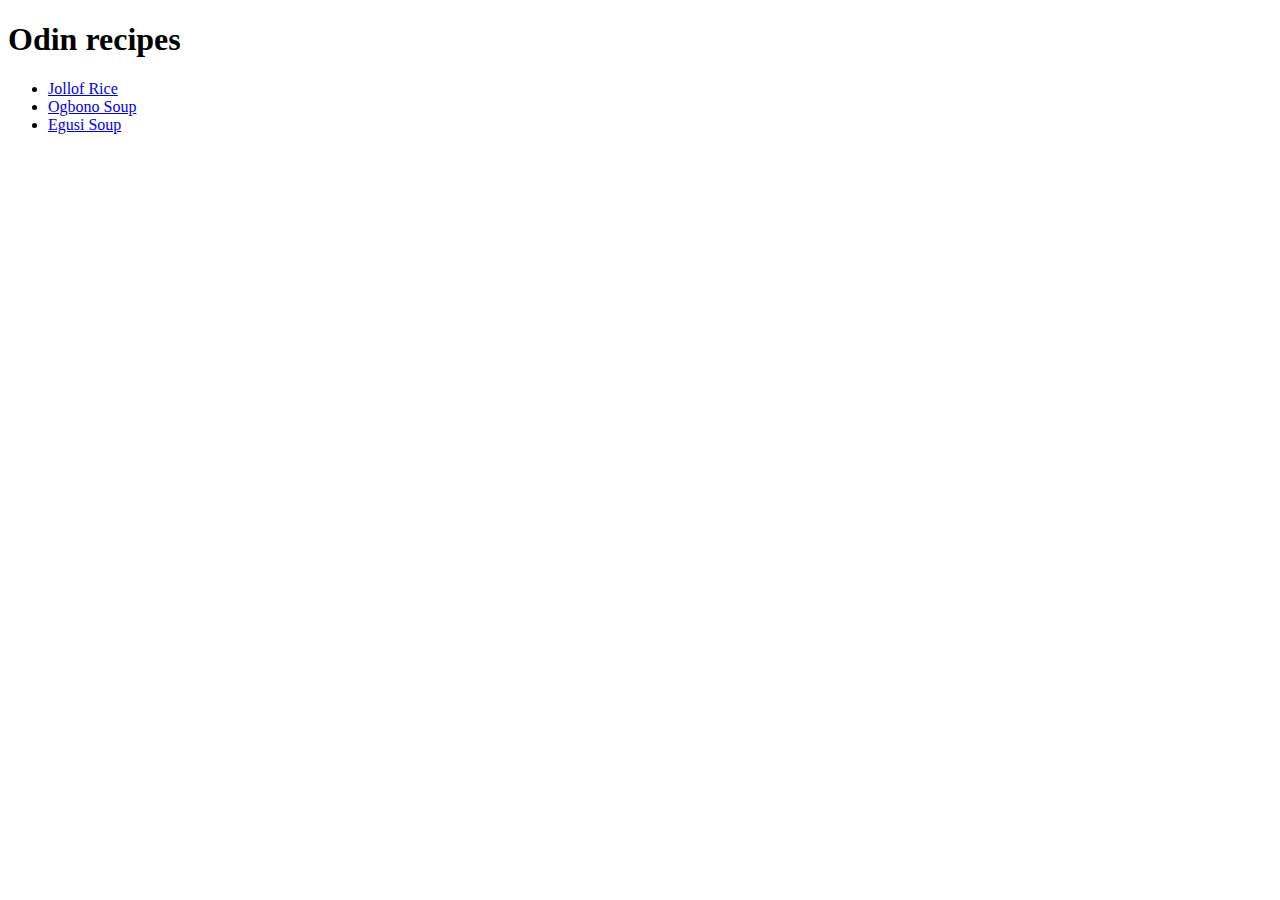
==== index.html @ e9473f40 "first commit" ====
<!DOCTYPE html>
<html lang="en">
<head>
    <meta charset="UTF-8">
    <meta http-equiv="X-UA-Compatible" content="IE=edge">
    <meta name="viewport" content="width=device-width, initial-scale=1.0">
    
    <title>My first website</title>
</head>
<body>
    <h1>Odin recipes</h1>
    <ul>
        <li><a href="./recipes/jollof_rice.html">Jollof Rice</a></li>
        <li><a href="./recipes/Ogbono_Soup.html">Ogbono Soup</a></li>
        <li><a href="./recipes/Egusi_Soup.html">Egusi Soup</a></li>
    </ul>
    
</body>
</html>
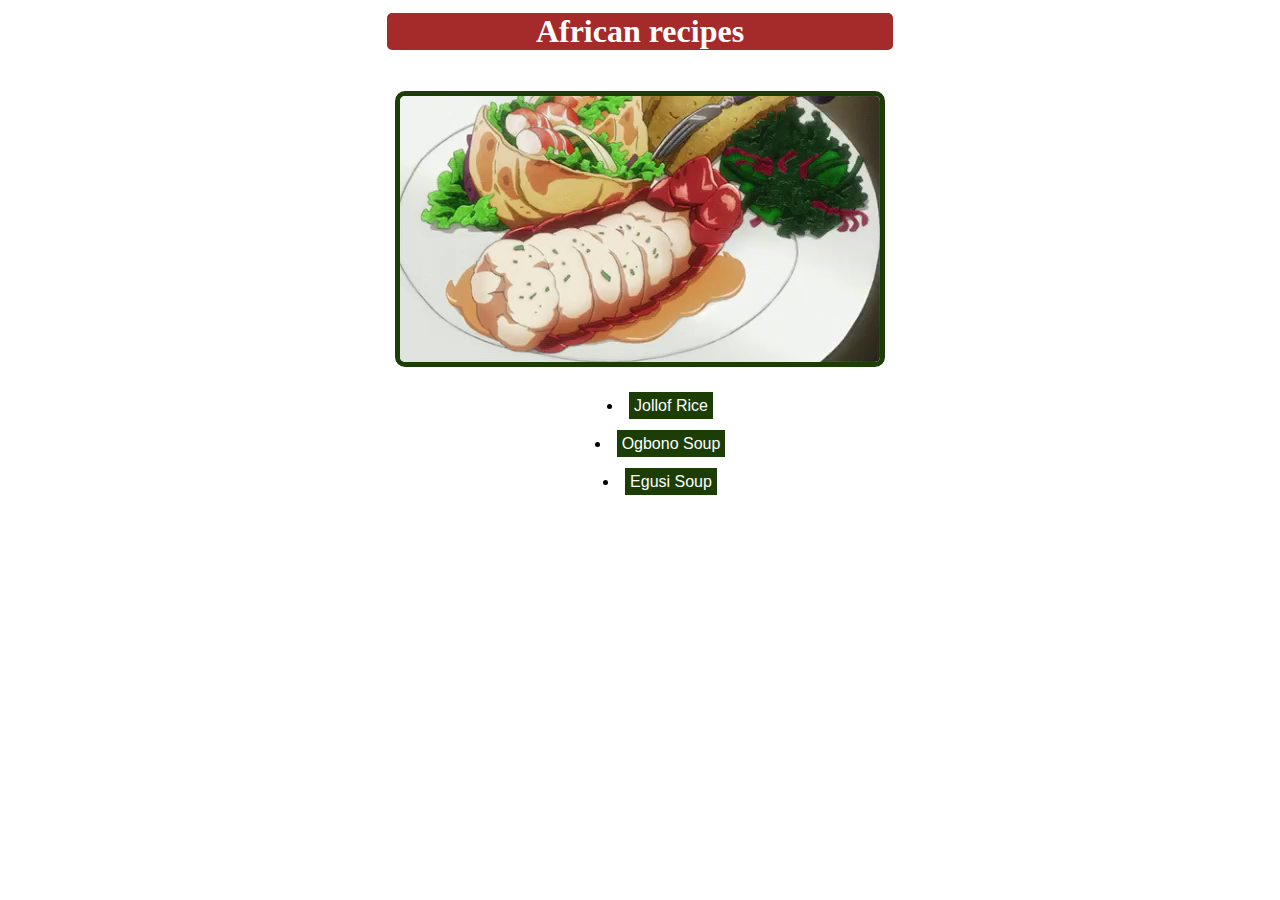
==== commit 6b85ced7: "this is the second version of my website" ====
--- a/index.html
+++ b/index.html
@@ -4,16 +4,35 @@
     <meta charset="UTF-8">
     <meta http-equiv="X-UA-Compatible" content="IE=edge">
     <meta name="viewport" content="width=device-width, initial-scale=1.0">
+    <link rel="stylesheet" href="style.css">
     
     <title>My first website</title>
 </head>
 <body>
-    <h1>Odin recipes</h1>
+    <center>
+    <h1>African recipes</h1>
+    <br><br>
+    <video autoplay loop>
+        <source src="./img/1DM.mp4" type="video/mp4">
+   </video>
+    <div class="listOfFood">
     <ul>
         <li><a href="./recipes/jollof_rice.html">Jollof Rice</a></li>
         <li><a href="./recipes/Ogbono_Soup.html">Ogbono Soup</a></li>
         <li><a href="./recipes/Egusi_Soup.html">Egusi Soup</a></li>
     </ul>
+</div>
+</center>
+<script>
+    var x, str, y;
     
+function sayHi(str){
+    str = window.prompt("what's your name")
+
+    console.log("How are you ", str);
+}
+
+alert(sayHi(str));
+</script>
 </body>
 </html>--- a/style.css
+++ b/style.css
@@ -0,0 +1,56 @@
+*{
+    
+    font-family: serif;
+    font-weight: 600px;
+
+}
+body{
+    background: url(./img/African_food.jpg);
+    background-repeat: no-repeat;
+    background-size: cover;
+}
+h1{
+    border-radius: 10px;
+    border: 5px solid  rgb(255, 255, 255);;
+    color: white;
+    width: 40%;
+    margin: auto;
+    background-color: brown;
+}
+
+ul li{
+   
+    text-align: center;
+    padding: 10px;
+    
+}
+
+ul{
+   
+    list-style-position: inside;
+  
+}
+ul li a{
+    
+   
+    padding: 5px;
+    background-color: rgb(28, 61, 6);
+    text-decoration: none;
+    color: white;
+    transition: 0.3s;
+    inline-size: 39px;
+    font-family: 'Trebuchet MS', 'Lucida Sans Unicode', 'Lucida Grande', 'Lucida Sans', Arial, sans-serif;
+}
+
+ul li a:hover{
+    background-color: rgb(54, 110, 17);
+    
+}
+
+
+
+video{
+    border-radius: 10px;
+    border: 5px solid  rgb(28, 61, 6);
+    
+}